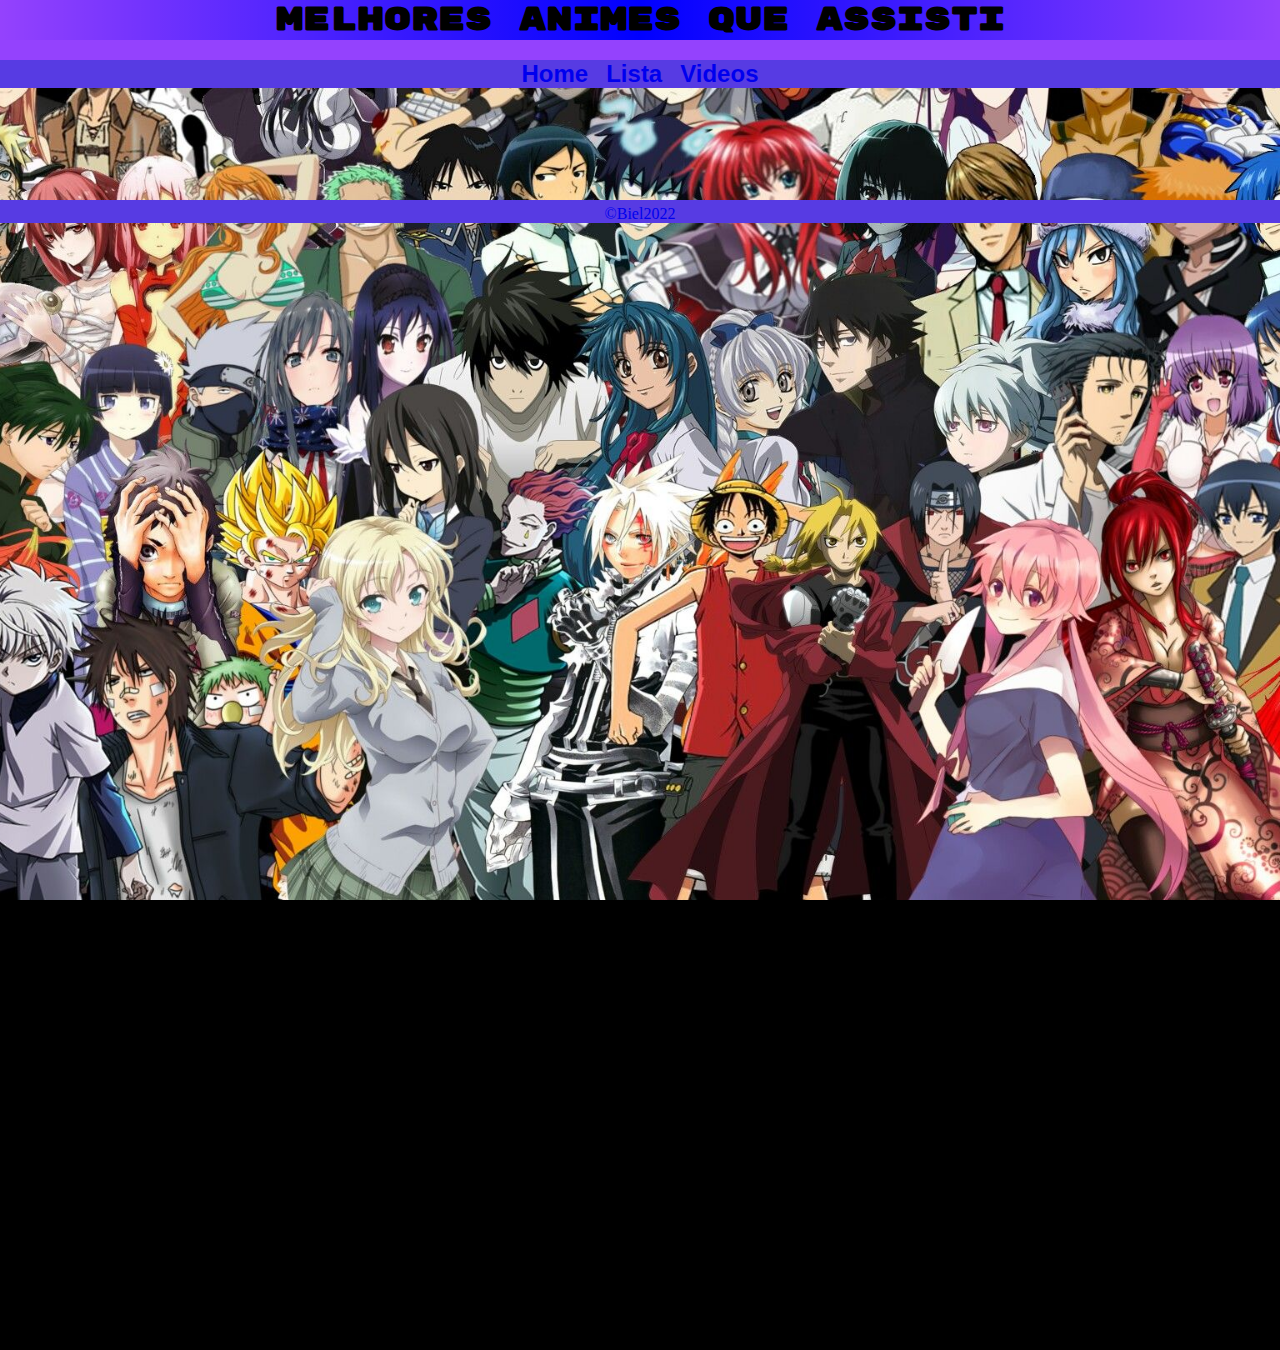
==== index02.html @ 6f67235f "update" ====
<!DOCTYPE html>
<html lang="pt-br">
<head>
    <meta charset="UTF-8">
    <meta http-equiv="X-UA-Compatible" content="IE=edge">
    <meta name="viewport" content="width=device-width, initial-scale=1.0">
    <title>Melhores animes que assisti</title>
    <link rel="stylesheet" href="estilo/style02.css">
    <style>
        /* website background */

        body {
            background-color: black;
            height:150vh;
            background-image: url('imagens/wallpapper.jpg');
            
            background-size: cover;
            background-attachment: fixed;
            background-position: center center;
            
            





        }
        







    </style>










</head>
<body>

    <header>  <!--Here is the site navigation-->

        <h1>Melhores animes que assisti</h1>

        




        <nav>

            <a href="index.html">Home</a>
            <a href="index02.html">Lista</a>
            <a href="index03.html">Videos</a>
            





        </nav>


    </header>

    <main>








    </main>


    <footer> <!--baseboard-->
        <a href="">
            <p><a href="https://github.com/Gariel4562"target="_blank">&copy;Biel2022</a></p>
        </a>





    </footer>
















    
</body>
</html>
---- estilo/style02.css ----
@import url('https://fonts.googleapis.com/css2?family=Rubik+Mono+One&display=swap');

*{
    padding:0px;
    margin:0px;
}
:root {
    --cor0:#9442FD;
    --cor1:#573BE3;
    --cor2:#4E5FFA;
    --cor3:#3B78E3;

    --fonte-padrao: arial, verdana, helvetica, sans-serif;
    --fonte-destaque: 'Rubik Mono One', sans-serif;






}

h1 {
    text-align: center;
    font-family:var(--fonte-destaque) ;
    font-size: 2em;
    margin-bottom:20px;
    background-image: linear-gradient(to right, transparent, blue, transparent);
    
    
}

header {
    background-color: var(--cor0);
    
    
}

nav {
    text-align: center;
    background-color: var(--cor1);
    margin-bottom: 10px;

}

nav a {
    margin:7px;
    font-size: 1.5em;
    font-family: var(--fonte-padrao);
    text-decoration: none;
    font-weight: bold;
    border-radius: 5px;
    transition-duration:.5s;

    
}

nav a:hover {
    background-color: var(--cor2);
    padding:5px;
    color:violet;
}
















footer {
    background-color: var(--cor1);
    color:black;
    text-align: center;
    margin-top:112px;
    padding-top:5px;
    
}

footer p a {
    text-decoration: none;
}
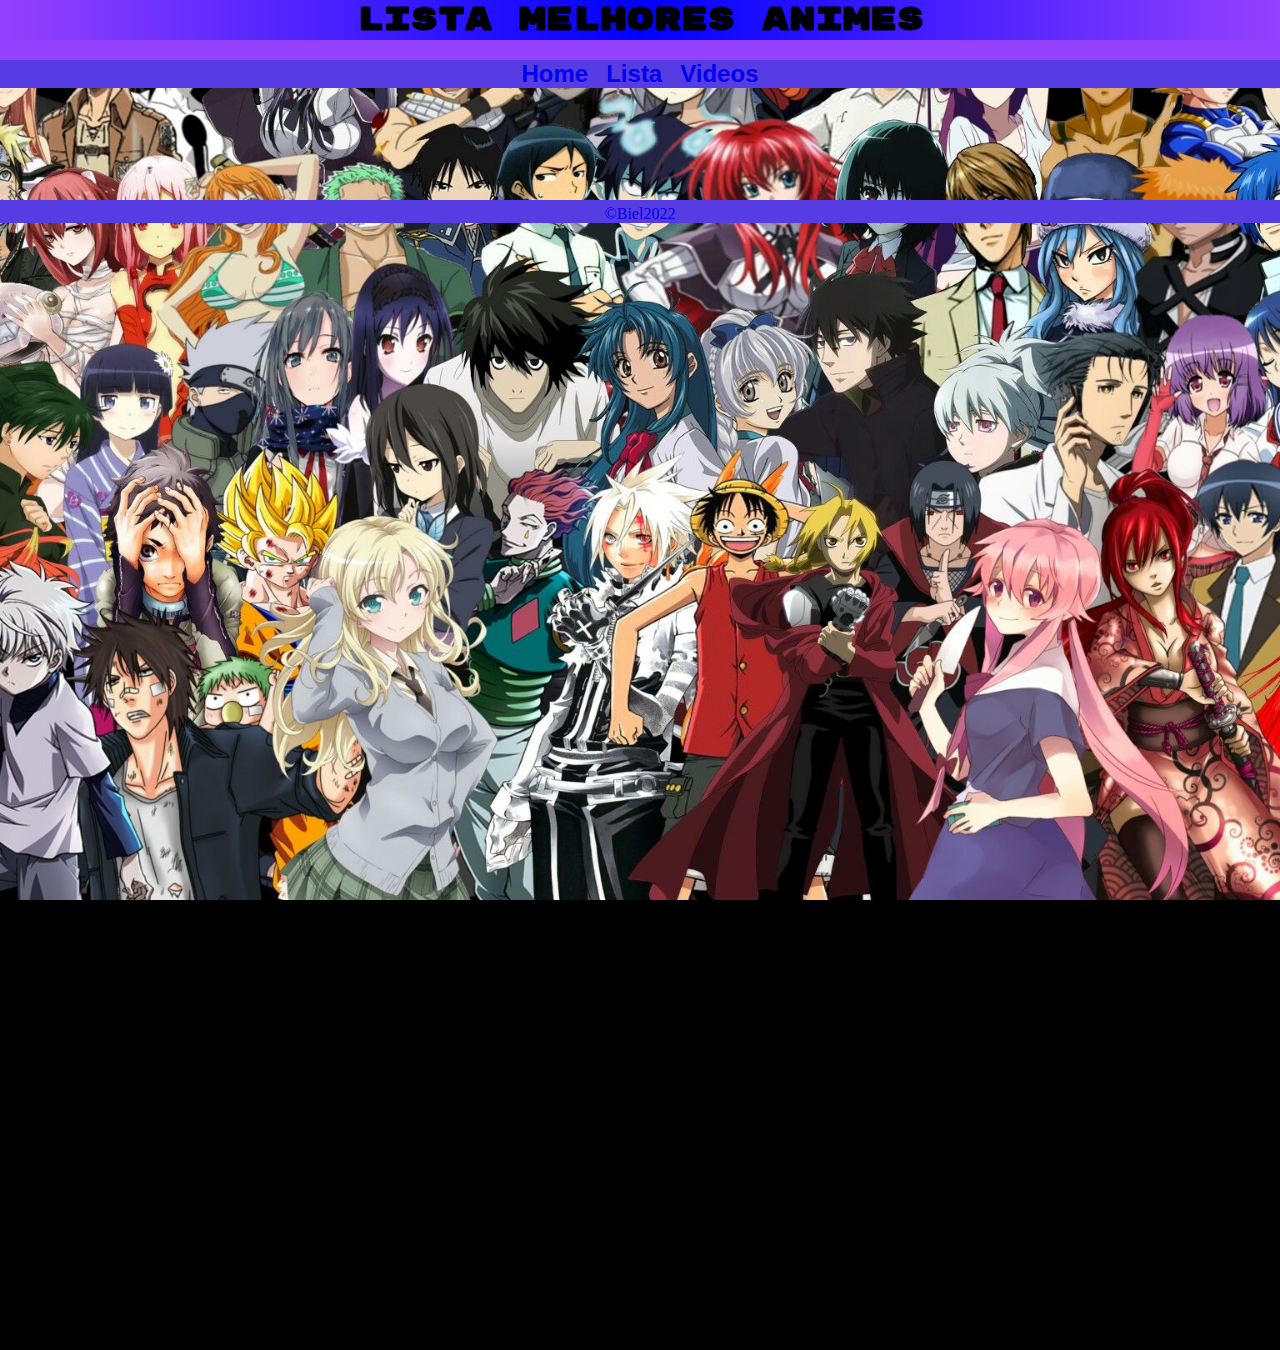
==== commit 87d31043: "update" ====
--- a/index02.html
+++ b/index02.html
@@ -49,7 +49,7 @@
 
     <header>  <!--Here is the site navigation-->
 
-        <h1>Melhores animes que assisti</h1>
+        <h1>lista Melhores animes</h1>
 
         
 
--- a/estilo/style02.css
+++ b/estilo/style02.css
@@ -59,7 +59,14 @@
     background-color: var(--cor2);
     padding:5px;
     color:violet;
+    border-radius: 15px;
 }
+
+nav a:active {
+    color:red;
+}
+
+
 
 
 
@@ -89,3 +96,15 @@
     text-decoration: none;
 }
 
+footer a:hover {
+    background-color: var(--cor2);
+    padding:5px;
+    color:blueviolet;
+    transition-duration:.5s;
+    border-radius: 15px;
+}
+
+footer a:active {
+    color:red;
+}
+
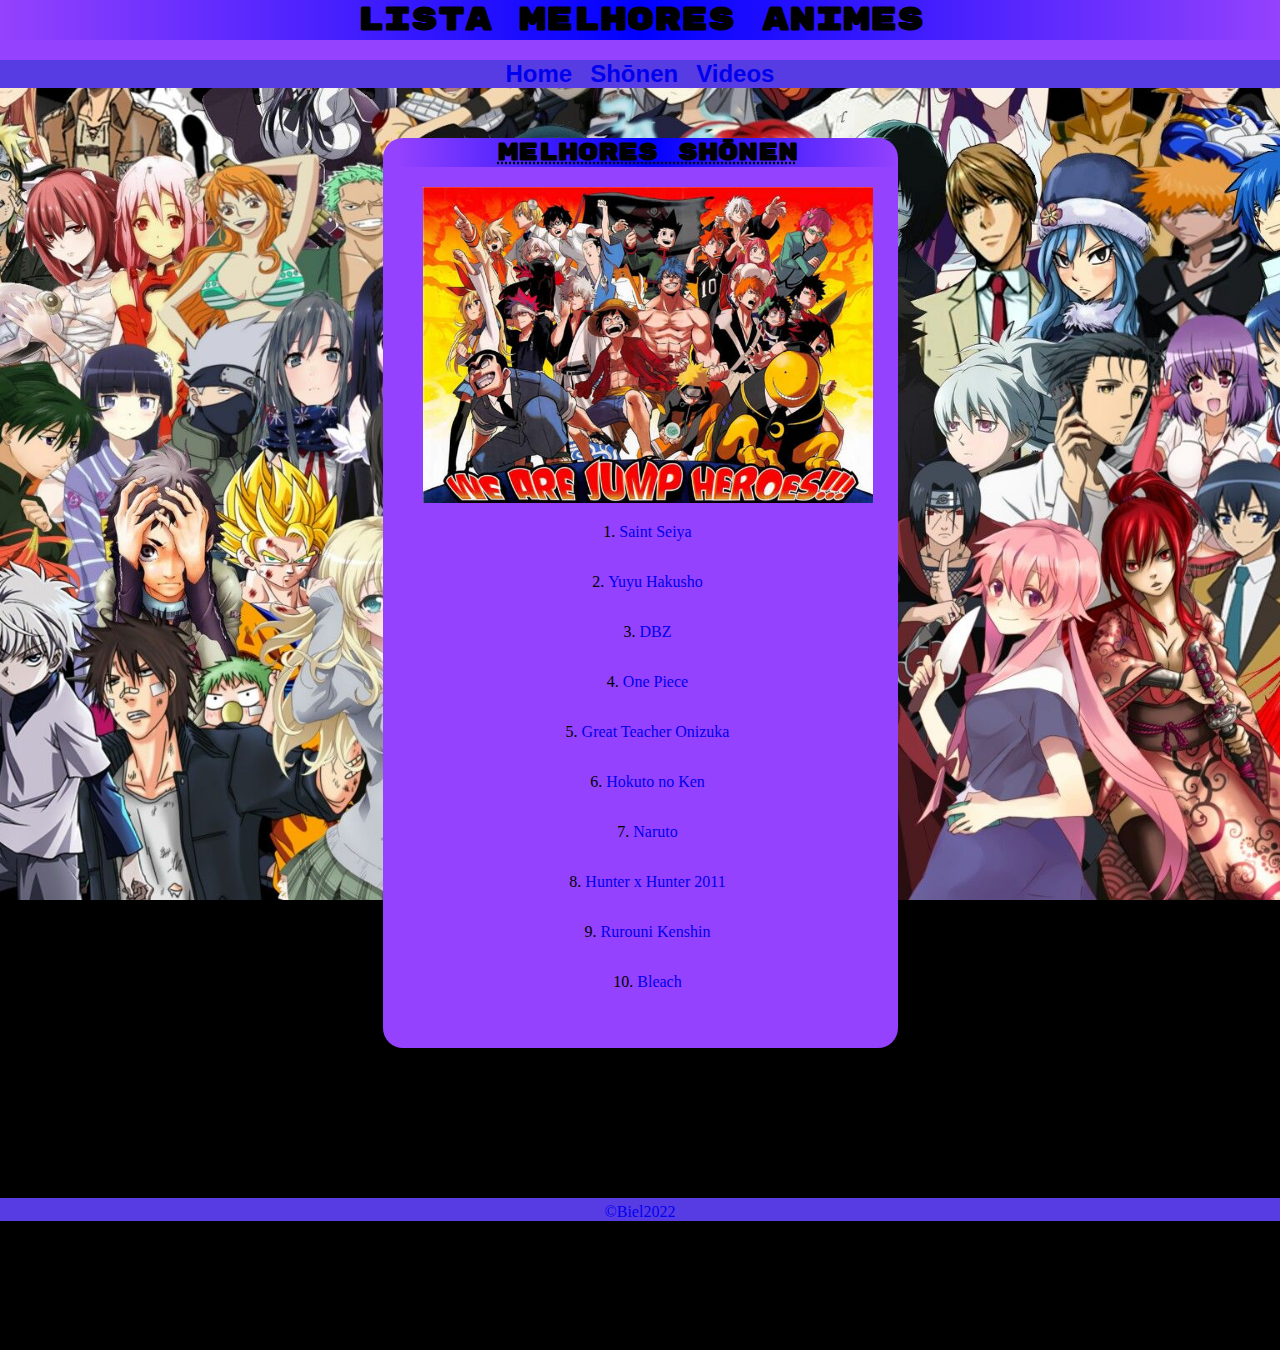
==== commit 194cfdf8: "update" ====
--- a/index02.html
+++ b/index02.html
@@ -59,7 +59,7 @@
         <nav>
 
             <a href="index.html">Home</a>
-            <a href="index02.html">Lista</a>
+            <a href="index02.html">Shōnen</a>
             <a href="index03.html">Videos</a>
             
 
@@ -74,6 +74,43 @@
 
     <main>
 
+        <article>
+
+            <h2><abbr title="Na minha opinião">Melhores Shōnen</abbr></h2>
+
+            <img src="imagens/animes.jpg" alt="">
+
+
+
+            <ol>
+                <li><a href="https://pt.wikipedia.org/wiki/Os_Cavaleiros_do_Zod%C3%ADaco" target="_blank">Saint Seiya</a></li>
+                <li><a href="https://pt.wikipedia.org/wiki/Yu_Yu_Hakusho" target="_blank">Yuyu Hakusho</a></li>
+                <li><a href="https://pt.wikipedia.org/wiki/Dragon_Ball_Z" target="_blank">DBZ</a></li>
+                <li><a href="https://pt.wikipedia.org/wiki/One_Piece"target="_blank">One Piece</a></li>
+                <li><a href="https://pt.wikipedia.org/wiki/Great_Teacher_Onizuka"target="_blank">Great Teacher Onizuka</a></li>
+                <li><a href="https://pt.wikipedia.org/wiki/Hokuto_no_Ken"target="_blank">Hokuto no Ken</a></li>
+                <li><a href="https://pt.wikipedia.org/wiki/Naruto"target="_blank">Naruto</a></li>
+                <li><a href="https://pt.wikipedia.org/wiki/Lista_de_epis%C3%B3dios_de_Hunter_%C3%97_Hunter_(2011)"target="_blank">Hunter x Hunter 2011</a></li>
+                <li><a href="https://pt.wikipedia.org/wiki/Rurouni_Kenshin"target="_blank">Rurouni Kenshin</a></li>
+                <li><a href="https://pt.wikipedia.org/wiki/Bleach_(mang%C3%A1)"target="_blank">Bleach</a></li>
+    
+            
+            
+            
+            
+            
+            </ol>
+
+
+
+
+
+
+
+
+
+
+        </article>
 
 
 
--- a/estilo/style02.css
+++ b/estilo/style02.css
@@ -21,9 +21,24 @@
 }
 
 h1 {
+        text-align: center;
+        font-family:var(--fonte-destaque) ;
+        font-size: 2em;
+        margin-bottom:20px;
+        background-image: linear-gradient(to right, transparent, blue, transparent);
+        
+        
+    
+}
+
+
+
+
+
+h2 {
     text-align: center;
     font-family:var(--fonte-destaque) ;
-    font-size: 2em;
+    
     margin-bottom:20px;
     background-image: linear-gradient(to right, transparent, blue, transparent);
     
@@ -66,6 +81,48 @@
     color:red;
 }
 
+main article {
+    background-color: var(--cor0);
+    margin:auto;
+    max-width:500px;
+    height:880px;
+    text-align: center;
+    margin-top:50px;
+    padding-bottom:30px;
+    padding-left:15px;
+    border-radius: 20px;
+
+}
+
+main article ol li {
+    list-style-position: inside;
+    text-decoration: none;
+    line-height: 50px;
+    
+    
+}
+
+main article a:hover {
+    background-color: var(--cor2);
+    padding:5px;
+    color:blueviolet;
+    transition-duration:.5s;
+    border-radius: 15px;
+}
+
+main article a:active {
+    color:red;
+}
+
+main article ol li a {
+    text-decoration: none;
+
+}
+
+img {
+    width:90%;
+}
+
 
 
 
@@ -87,7 +144,7 @@
     background-color: var(--cor1);
     color:black;
     text-align: center;
-    margin-top:112px;
+    margin-top:150px;
     padding-top:5px;
     
 }
